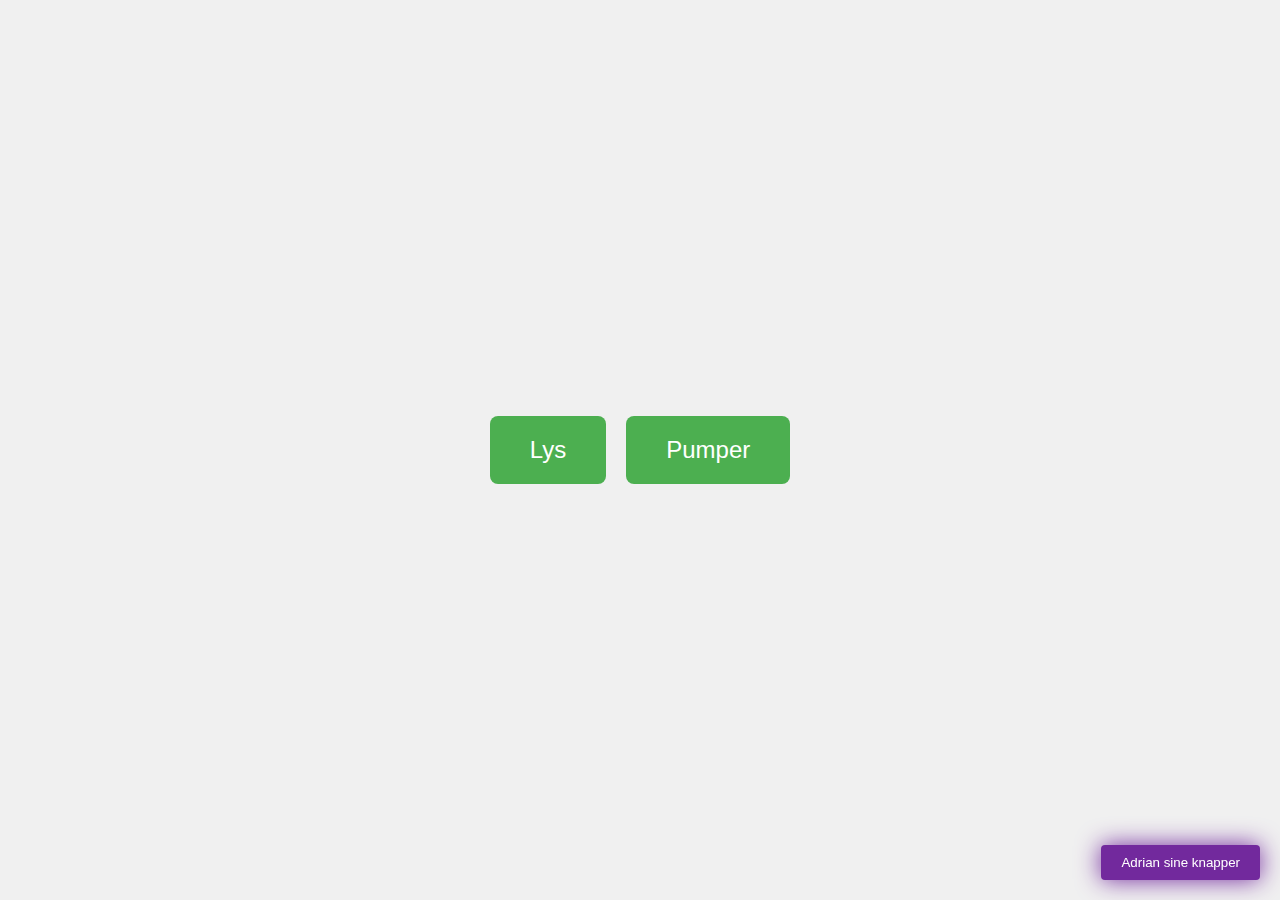
==== templates/index.html @ 228321cb "Added security, login page, certificate, HTTPS and update styles" ====
<!DOCTYPE html>
<html lang="en">
<head>
    <meta charset="UTF-8">
    <meta name="viewport" content="width=device-width, initial-scale=1.0">
    <title>Control Panel</title>
    <style>
        body {
            margin: 0;
            padding: 0;
            display: flex;
            justify-content: center;
            align-items: center;
            min-height: 100vh;
            font-family: Arial, sans-serif;
            background-color: #f0f0f0;
        }

        .button-container {
            display: flex;
            gap: 20px;
        }

        .main-button {
            padding: 20px 40px;
            font-size: 24px;
            cursor: pointer;
            border: none;
            border-radius: 8px;
            background-color: #4CAF50;
            color: white;
            transition: background-color 0.3s;
        }

        .main-button:hover {
            background-color: #45a049;
        }

        .debug-button {
            position: fixed;
            bottom: 20px;
            right: 20px;
            padding: 10px 20px;
            background-color: #72299d;
            box-shadow: 0 0 25px #72299d;
            color: white;
            border: none;
            border-radius: 4px;
            cursor: pointer;
        }

        .modal {
            display: none;
            position: fixed;
            top: 0;
            left: 0;
            width: 100%;
            height: 100%;
            background-color: rgba(0, 0, 0, 0.5);
        }

        .modal-content {
            position: absolute;
            top: 50%;
            left: 50%;
            transform: translate(-50%, -50%);
            background-color: white;
            padding: 20px;
            border-radius: 8px;
            min-width: 300px;
        }

        .debug-controls {
            display: flex;
            flex-direction: column;
            gap: 10px;
        }

        .debug-controls button {
            padding: 10px;
            cursor: pointer;
        }

        .response-area {
            margin-top: 10px;
            padding: 10px;
            background-color: #f0f0f0;
            border-radius: 4px;
            min-height: 100px;
            max-height: 200px;
            overflow-y: auto;
        }

        .close-button {
            position: absolute;
            top: 10px;
            right: 10px;
            cursor: pointer;
            font-size: 20px;
        }
    </style>
</head>
<body>
    <div class="button-container">
        <button class="main-button" onclick="navigate('/lights')">Lys</button>
        <button class="main-button" onclick="navigate('/pumps')">Pumper</button>
    </div>

    <button class="debug-button" onclick="toggleDebugModal()">Adrian sine knapper</button>

    <div id="debugModal" class="modal">
        <div class="modal-content">
            <span class="close-button" onclick="toggleDebugModal()">&times;</span>
            <h2>Adrian sine knapper</h2>
            <div class="debug-controls">
                <button onclick="makeApiCall('/kill')">Kill Program</button>
                <button onclick="makeApiCall('/shutdown')">Shutdown Pi</button>
                <button onclick="makeApiCall('/restart')">Restart Pi</button>
                <button onclick="makeApiCall('/pullrestart')">Kill Pull Start program</button>
                <button onclick="makeApiCall('/test')">Test</button>
            </div>
            <div class="response-area" id="responseArea">
                hello
            </div>
        </div>
    </div>

    <script>
        function navigate(route) {
            window.location.href = route;
        }

        function toggleDebugModal() {
            const modal = document.getElementById('debugModal');
            modal.style.display = modal.style.display === 'block' ? 'none' : 'block';
        }

        // Close modal when clicking outside
        window.onclick = function(event) {
            const modal = document.getElementById('debugModal');
            if (event.target === modal) {
                modal.style.display = 'none';
            }
        }

        async function makeApiCall(endpoint) {
            const responseArea = document.getElementById('responseArea');
            responseArea.innerHTML = 'Loading...';

            try {
                const response = await fetch(endpoint);
                console.log(response)
                const data = await response.json();
                responseArea.innerHTML = JSON.stringify(data, null, 2);
            } catch (error) {
                responseArea.innerHTML = `Error: ${error.message}\n${error.stack}`;
            }
        }
    </script>
</body>
</html>
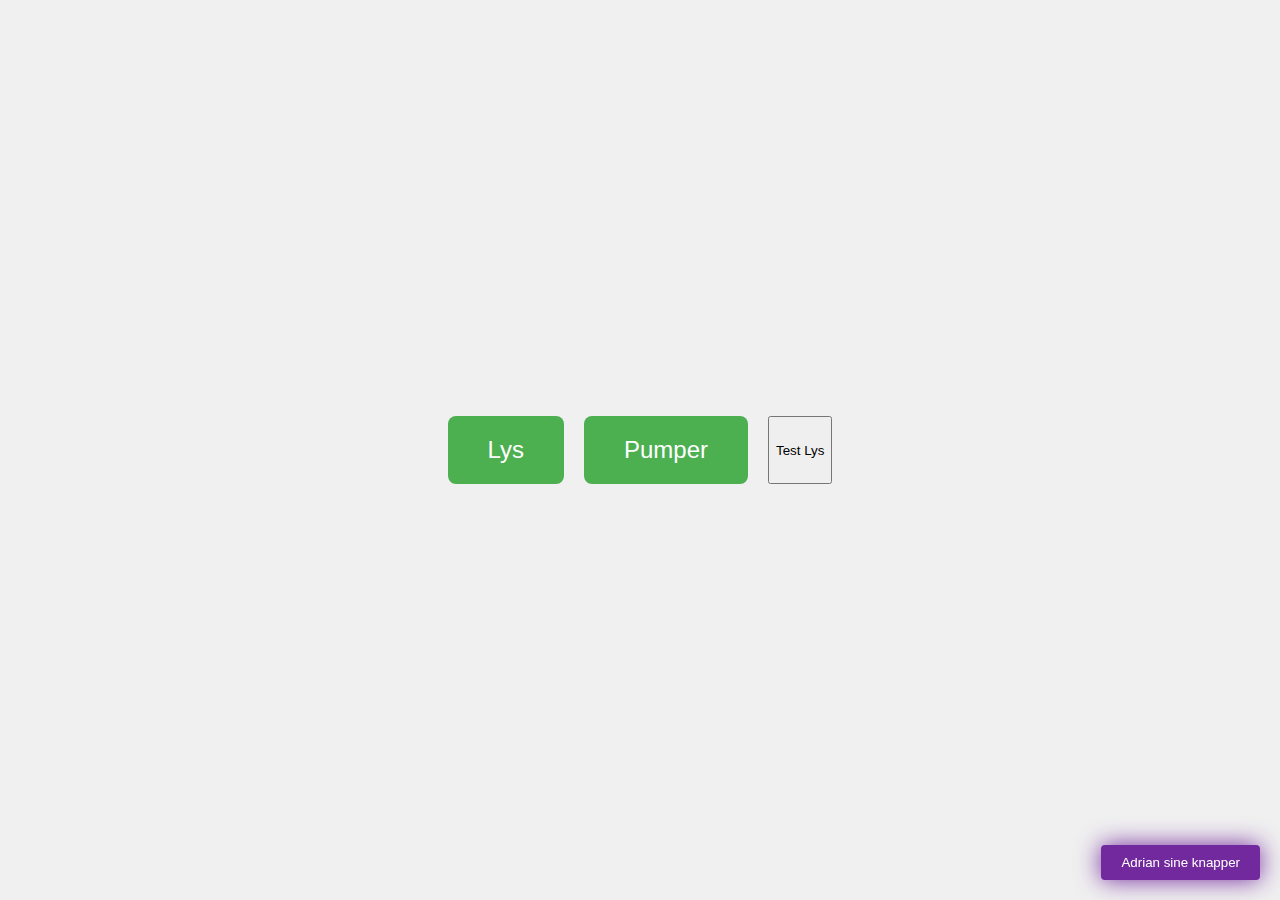
==== commit 7e51d9b1: "added new page: /testlights. made improvements in json robustness" ====
--- a/templates/index.html
+++ b/templates/index.html
@@ -3,7 +3,7 @@
 <head>
     <meta charset="UTF-8">
     <meta name="viewport" content="width=device-width, initial-scale=1.0">
-    <title>Control Panel</title>
+    <title>Aquarium Computer</title>
     <style>
         body {
             margin: 0;
@@ -104,6 +104,7 @@
     <div class="button-container">
         <button class="main-button" onclick="navigate('/lights')">Lys</button>
         <button class="main-button" onclick="navigate('/pumps')">Pumper</button>
+        <button class="nav-button" onclick="navigate('/testlights')">Test Lys</button>
     </div>
 
     <button class="debug-button" onclick="toggleDebugModal()">Adrian sine knapper</button>
@@ -117,6 +118,8 @@
                 <button onclick="makeApiCall('/shutdown')">Shutdown Pi</button>
                 <button onclick="makeApiCall('/restart')">Restart Pi</button>
                 <button onclick="makeApiCall('/pullrestart')">Kill Pull Start program</button>
+                <button onclick="makeApiCall('/pull')">Git Pull</button>
+                <button onclick="makeApiCall('/getlog')">Download Logs</button>
                 <button onclick="makeApiCall('/test')">Test</button>
             </div>
             <div class="response-area" id="responseArea">
@@ -150,6 +153,20 @@
             try {
                 const response = await fetch(endpoint);
                 console.log(response)
+                if (endpoint === '/getlog') {
+                    // Handle log file download directly
+                    const blob = await response.blob();
+                    const url = window.URL.createObjectURL(blob);
+                    const a = document.createElement('a');
+                    a.href = url;
+                    a.download = 'aquarium_logs.txt';
+                    document.body.appendChild(a);
+                    a.click();
+                    a.remove();
+                    responseArea.innerHTML = 'Log file downloaded!';
+                    return;
+                }
+                
                 const data = await response.json();
                 responseArea.innerHTML = JSON.stringify(data, null, 2);
             } catch (error) {
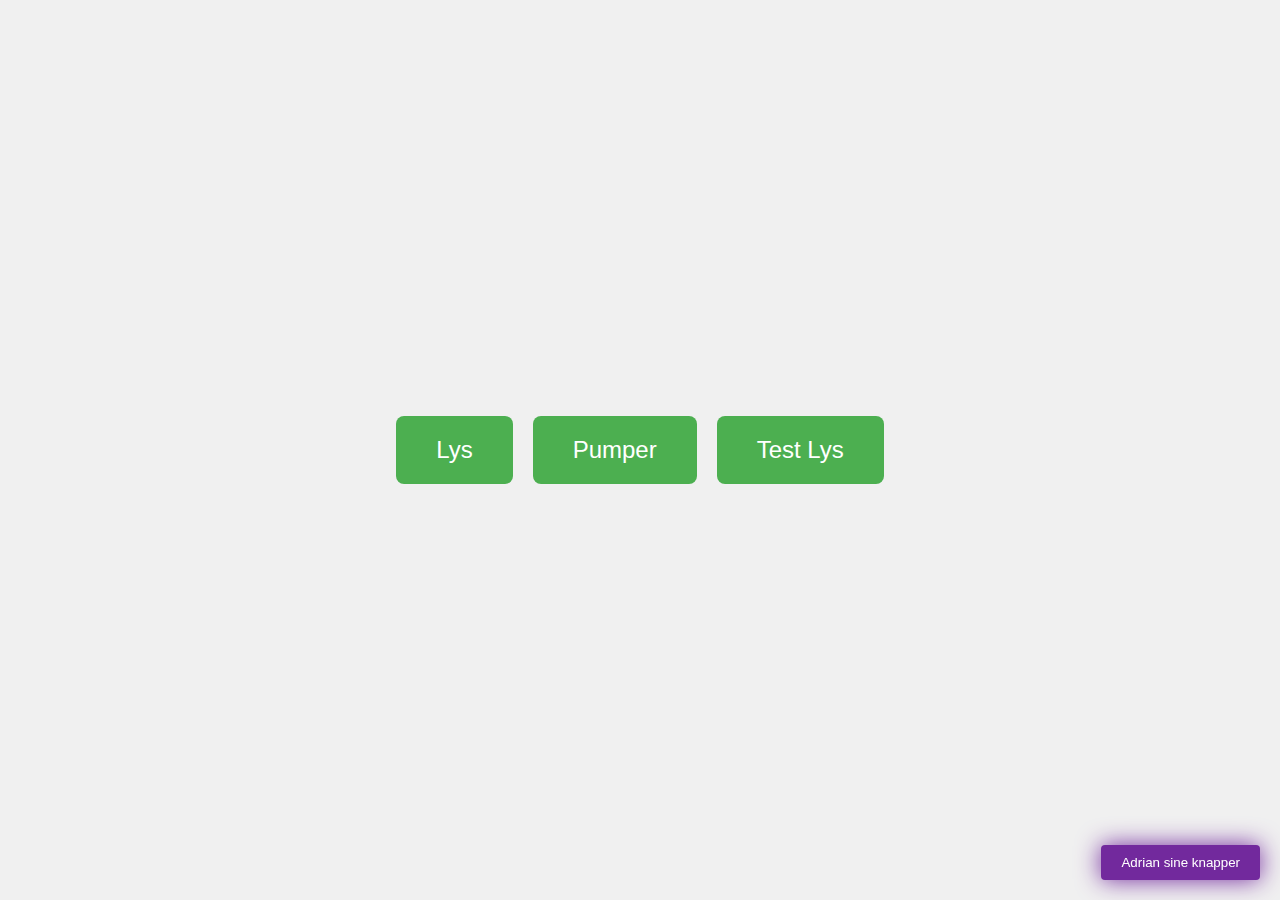
==== commit 81d8dbb9: "stlye fix" ====
--- a/templates/index.html
+++ b/templates/index.html
@@ -104,7 +104,7 @@
     <div class="button-container">
         <button class="main-button" onclick="navigate('/lights')">Lys</button>
         <button class="main-button" onclick="navigate('/pumps')">Pumper</button>
-        <button class="nav-button" onclick="navigate('/testlights')">Test Lys</button>
+        <button class="main-button" onclick="navigate('/testlights')">Test Lys</button>
     </div>
 
     <button class="debug-button" onclick="toggleDebugModal()">Adrian sine knapper</button>
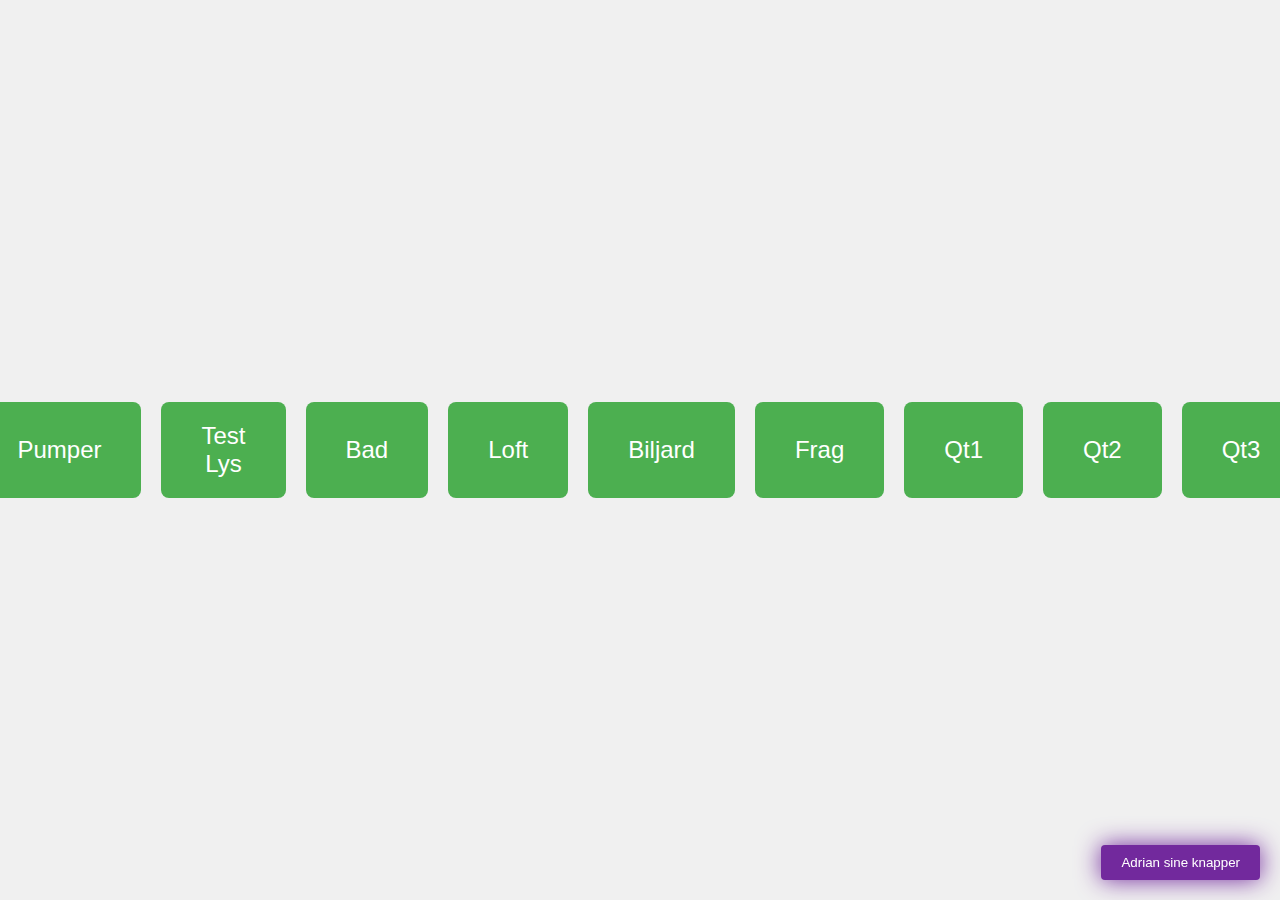
==== commit f4bbbf9d: "Added tons of new channels" ====
--- a/templates/index.html
+++ b/templates/index.html
@@ -102,9 +102,17 @@
 </head>
 <body>
     <div class="button-container">
-        <button class="main-button" onclick="navigate('/lights')">Lys</button>
-        <button class="main-button" onclick="navigate('/pumps')">Pumper</button>
-        <button class="main-button" onclick="navigate('/testlights')">Test Lys</button>
+        <button class="main-button" onclick="navigate('/control/lights')">Lys</button>
+        <button class="main-button" onclick="navigate('/control/pumps')">Pumper</button>
+        <button class="main-button" onclick="navigate('/control/testlights')">Test Lys</button>
+        <button class="main-button" onclick="navigate('/control/bad')">Bad</button>
+        <button class="main-button" onclick="navigate('/control/loft')">Loft</button>
+        <button class="main-button" onclick="navigate('/control/biljard')">Biljard</button>
+        <button class="main-button" onclick="navigate('/control/frag')">Frag</button>
+        <button class="main-button" onclick="navigate('/control/qt1')">Qt1</button>
+        <button class="main-button" onclick="navigate('/control/qt2')">Qt2</button>
+        <button class="main-button" onclick="navigate('/control/qt3')">Qt3</button>
+        <button class="main-button" onclick="navigate('/control/qt4')">Qt4</button>
     </div>
 
     <button class="debug-button" onclick="toggleDebugModal()">Adrian sine knapper</button>
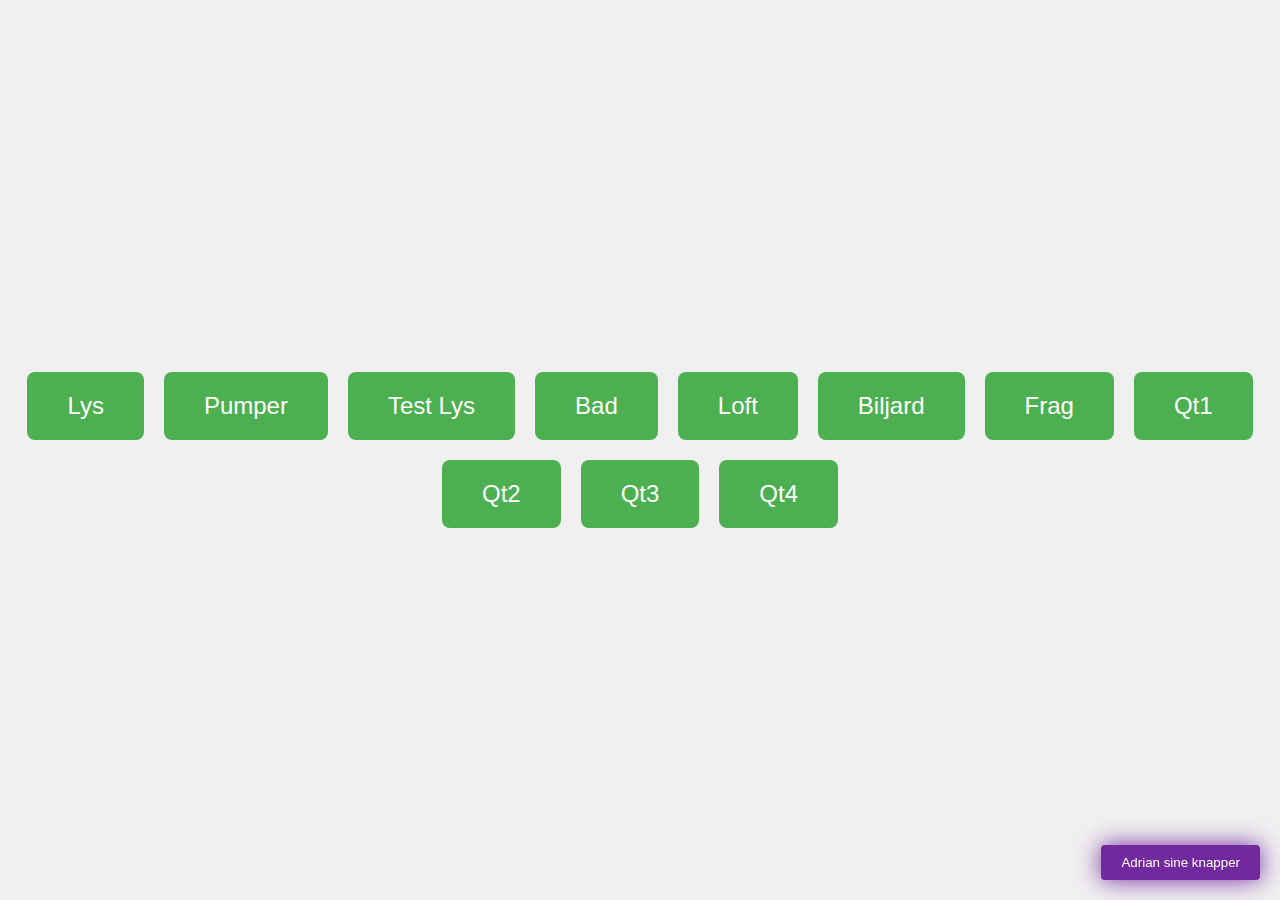
==== commit ed0be9fe: "fix home page layout" ====
--- a/templates/index.html
+++ b/templates/index.html
@@ -18,7 +18,10 @@
 
         .button-container {
             display: flex;
+            flex-wrap: wrap;
             gap: 20px;
+            justify-content: center;
+            padding: 20px;
         }
 
         .main-button {
